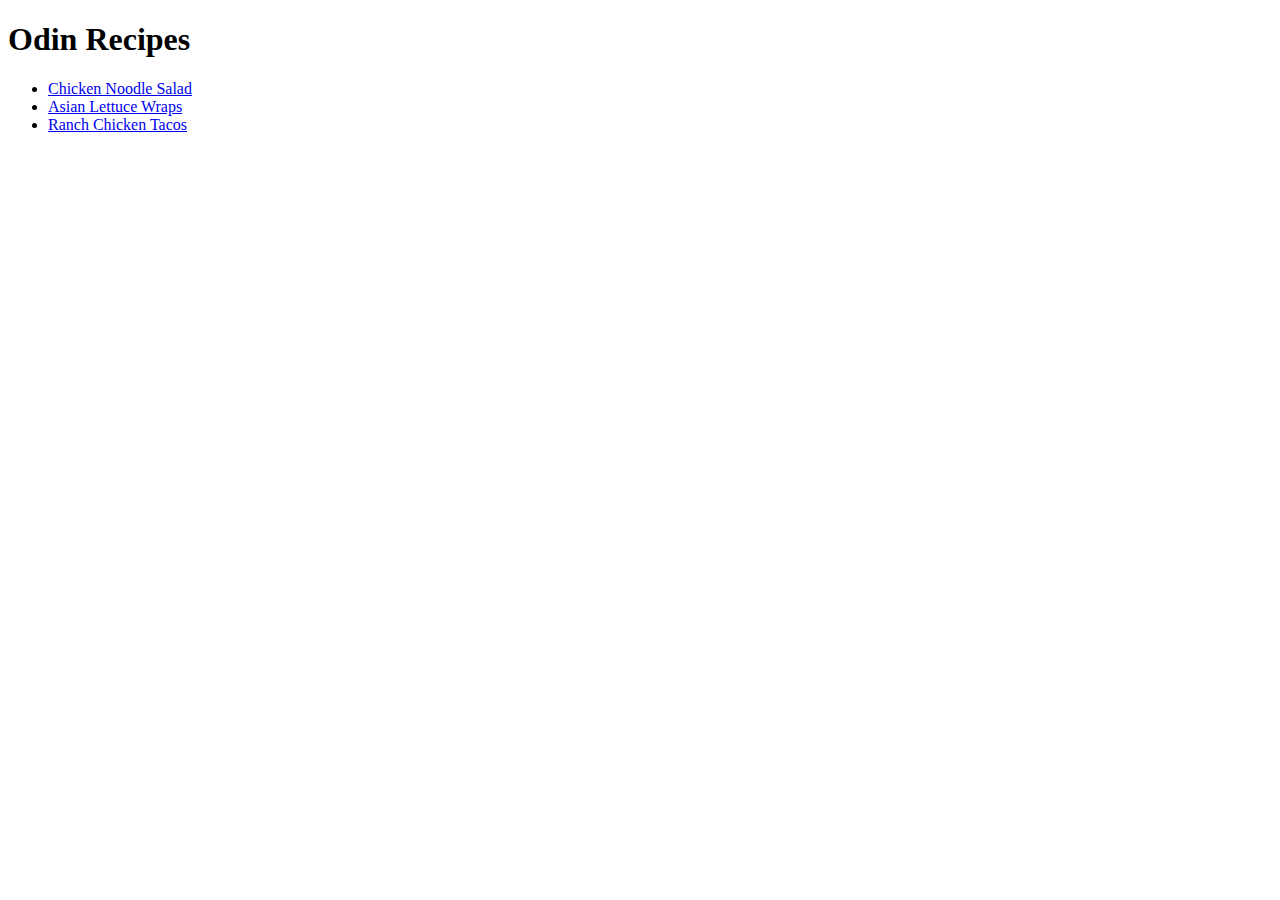
==== index.html @ 132fe7c0 "Add Recipe HTML page" ====
<!DOCTYPE html>
<html lang="en">
<head>
    <meta charset="UTF-8">
    <meta name="viewport" content="width=device-width, initial-scale=1.0">
    <title>Odin Recipes</title>
</head>
<body>
    <h1>Odin Recipes</h1>
    <ul>
        <li><a href="./recipes/chickenNoodleSalad.html">Chicken Noodle Salad</a></li>
        <li><a href="./recipes/asianLettuceWraps.html">Asian Lettuce Wraps</a></li>
        <li><a href="./recipes/ranchChickenTacos.html">Ranch Chicken Tacos</a></li>
    </ul>
</body>
</html>
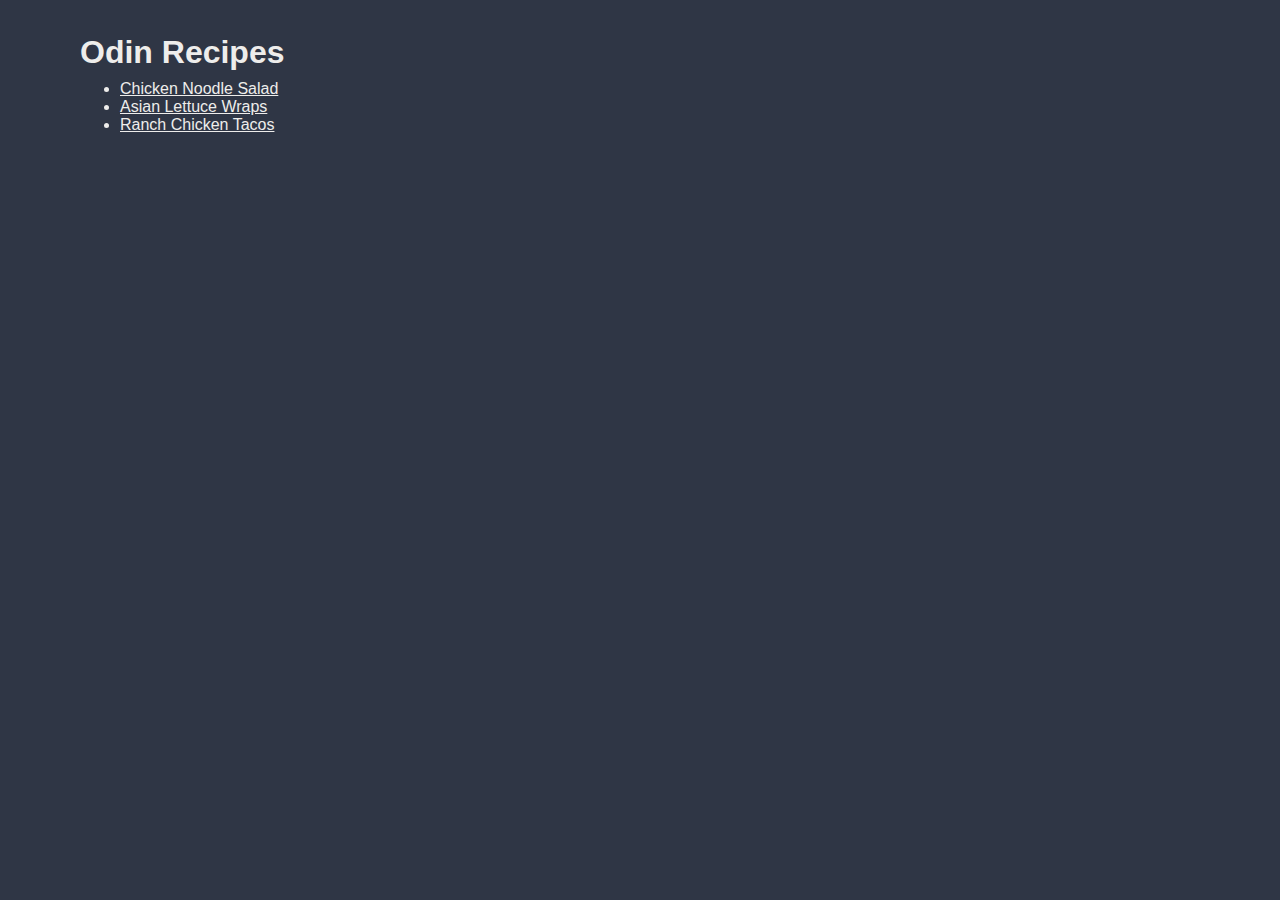
==== commit d7b4135b: "Style the page" ====
--- a/index.html
+++ b/index.html
@@ -4,6 +4,7 @@
     <meta charset="UTF-8">
     <meta name="viewport" content="width=device-width, initial-scale=1.0">
     <title>Odin Recipes</title>
+    <link rel="stylesheet" href="../css/styles.css">
 </head>
 <body>
     <h1>Odin Recipes</h1>
--- a/css/styles.css
+++ b/css/styles.css
@@ -0,0 +1,27 @@
+* {
+    font-family: Verdana, Geneva, Tahoma, sans-serif;
+    margin: 0;
+    box-sizing: border-box;
+    background-color: #2F3645;
+    color: #EEEDEB;
+}
+
+body {
+    padding: 1.5em 0 1.5em 5em;
+}
+
+h1,
+h2,
+h3,
+h4 {
+    margin: 0.3em 0;
+}
+
+h4::before {
+    content: "~ ";
+}
+
+img {
+    width: 300px;
+    height: auto;
+}